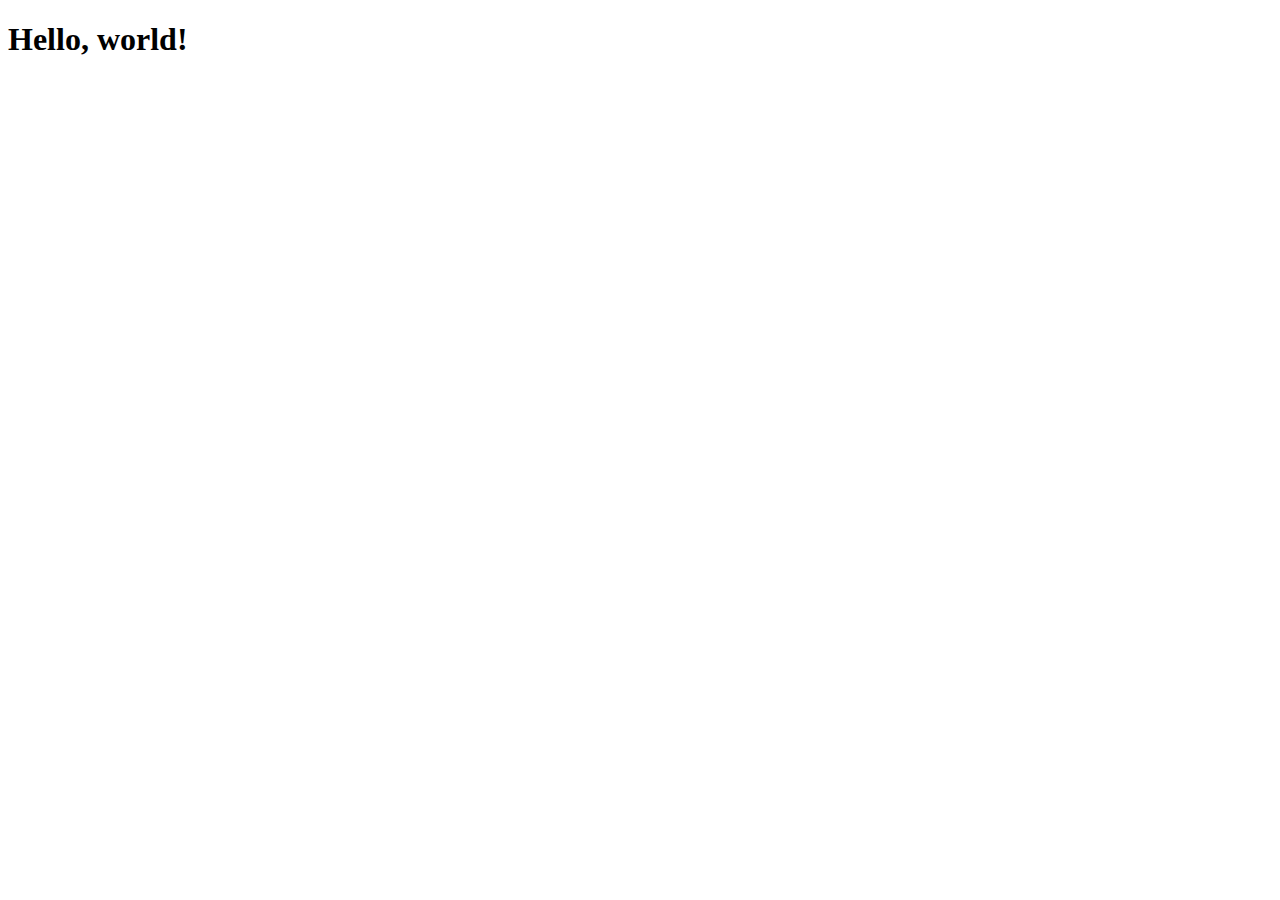
==== index.html @ ada44abc "tercer comentario" ====
<!doctype html>
<html lang="en">
  <head>
    <meta charset="utf-8">
    <meta name="viewport" content="width=device-width, initial-scale=1">
    <link href="estilos/estilos.css" rel="stylesheet">
    <!-- Bootstrap CSS -->
    <link href="https://cdn.jsdelivr.net/npm/bootstrap@5.0.1/dist/css/bootstrap.min.css" rel="stylesheet" integrity="sha384-+0n0xVW2eSR5OomGNYDnhzAbDsOXxcvSN1TPprVMTNDbiYZCxYbOOl7+AMvyTG2x" crossorigin="anonymous">

    <title>Hello, world!</title>
  </head>
  <body>
    <h1>Hello, world!</h1>

    <script src="https://cdn.jsdelivr.net/npm/bootstrap@5.0.1/dist/js/bootstrap.bundle.min.js" integrity="sha384-gtEjrD/SeCtmISkJkNUaaKMoLD0//ElJ19smozuHV6z3Iehds+3Ulb9Bn9Plx0x4" crossorigin="anonymous"></script>
    <script src="https://cdn.jsdelivr.net/npm/bootstrap@5.0.1/dist/js/bootstrap.bundle.min.js" integrity="sha384-gtEjrD/SeCtmISkJkNUaaKMoLD0//ElJ19smozuHV6z3Iehds+3Ulb9Bn9Plx0x4" crossorigin="anonymous"></script>

    <!-- Option 2: Separate Popper and Bootstrap JS -->
    <!--
    <script src="https://cdn.jsdelivr.net/npm/@popperjs/core@2.9.2/dist/umd/popper.min.js" integrity="sha384-IQsoLXl5PILFhosVNubq5LC7Qb9DXgDA9i+tQ8Zj3iwWAwPtgFTxbJ8NT4GN1R8p" crossorigin="anonymous"></script>
    <script src="https://cdn.jsdelivr.net/npm/bootstrap@5.0.1/dist/js/bootstrap.min.js" integrity="sha384-Atwg2Pkwv9vp0ygtn1JAojH0nYbwNJLPhwyoVbhoPwBhjQPR5VtM2+xf0Uwh9KtT" crossorigin="anonymous"></script>
    -->
  </body>
</html>
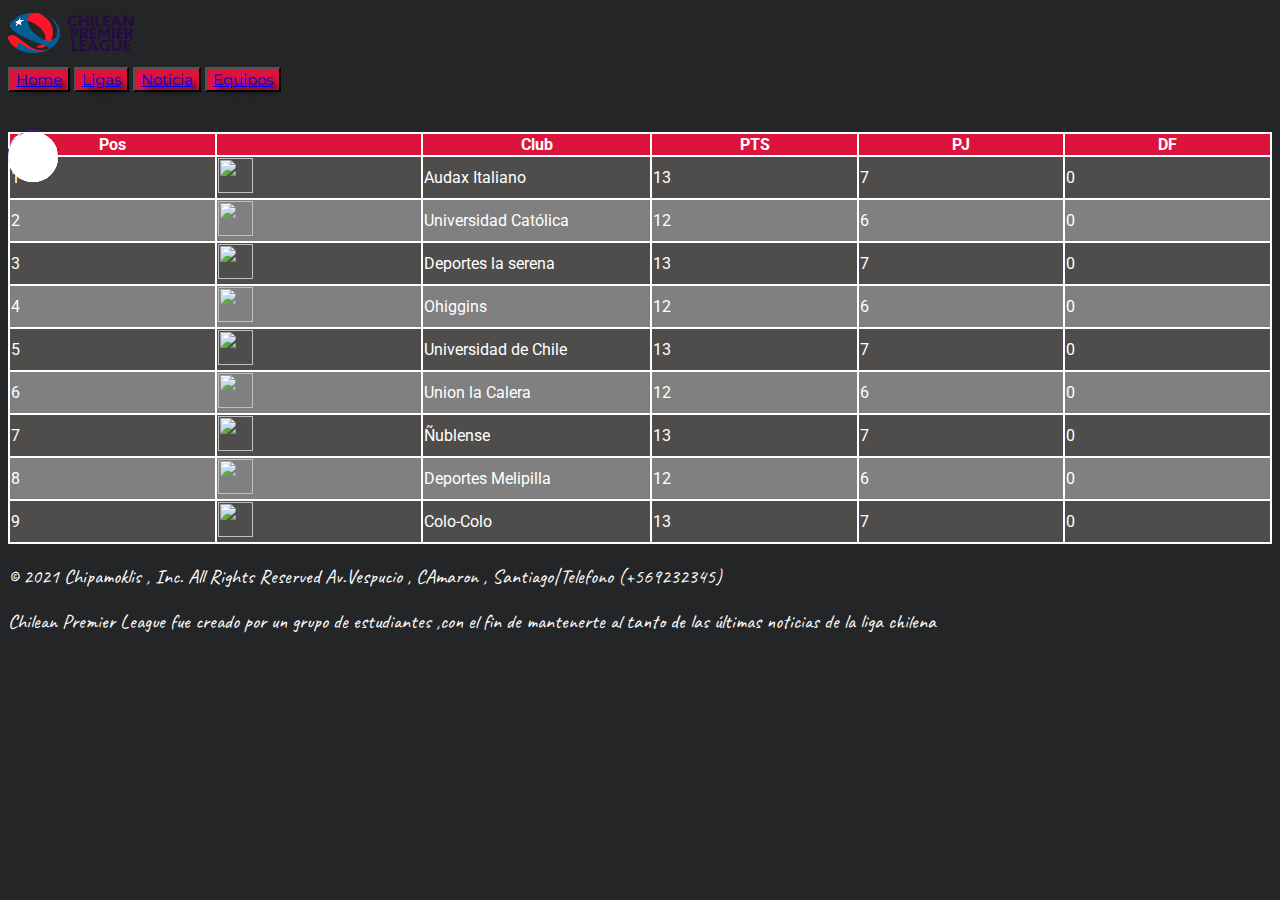
==== commit 13e222bf: "actualizacion noticias" ====
--- a/index.html
+++ b/index.html
@@ -1,24 +1,216 @@
 <!doctype html>
 <html lang="en">
-  <head>
-    <meta charset="utf-8">
-    <meta name="viewport" content="width=device-width, initial-scale=1">
-    <link href="estilos/estilos.css" rel="stylesheet">
-    <!-- Bootstrap CSS -->
-    <link href="https://cdn.jsdelivr.net/npm/bootstrap@5.0.1/dist/css/bootstrap.min.css" rel="stylesheet" integrity="sha384-+0n0xVW2eSR5OomGNYDnhzAbDsOXxcvSN1TPprVMTNDbiYZCxYbOOl7+AMvyTG2x" crossorigin="anonymous">
-
-    <title>Hello, world!</title>
-  </head>
-  <body>
-    <h1>Hello, world!</h1>
-
-    <script src="https://cdn.jsdelivr.net/npm/bootstrap@5.0.1/dist/js/bootstrap.bundle.min.js" integrity="sha384-gtEjrD/SeCtmISkJkNUaaKMoLD0//ElJ19smozuHV6z3Iehds+3Ulb9Bn9Plx0x4" crossorigin="anonymous"></script>
-    <script src="https://cdn.jsdelivr.net/npm/bootstrap@5.0.1/dist/js/bootstrap.bundle.min.js" integrity="sha384-gtEjrD/SeCtmISkJkNUaaKMoLD0//ElJ19smozuHV6z3Iehds+3Ulb9Bn9Plx0x4" crossorigin="anonymous"></script>
-
-    <!-- Option 2: Separate Popper and Bootstrap JS -->
-    <!--
-    <script src="https://cdn.jsdelivr.net/npm/@popperjs/core@2.9.2/dist/umd/popper.min.js" integrity="sha384-IQsoLXl5PILFhosVNubq5LC7Qb9DXgDA9i+tQ8Zj3iwWAwPtgFTxbJ8NT4GN1R8p" crossorigin="anonymous"></script>
-    <script src="https://cdn.jsdelivr.net/npm/bootstrap@5.0.1/dist/js/bootstrap.min.js" integrity="sha384-Atwg2Pkwv9vp0ygtn1JAojH0nYbwNJLPhwyoVbhoPwBhjQPR5VtM2+xf0Uwh9KtT" crossorigin="anonymous"></script>
-    -->
-  </body>
+
+<head>
+  <meta charset="utf-8">
+  <meta name="viewport" content="width=device-width, initial-scale=1">
+
+  <!-- Bootstrap CSS -->
+  <link href="https://cdn.jsdelivr.net/npm/bootstrap@5.0.1/dist/css/bootstrap.min.css" rel="stylesheet"
+    integrity="sha384-+0n0xVW2eSR5OomGNYDnhzAbDsOXxcvSN1TPprVMTNDbiYZCxYbOOl7+AMvyTG2x" crossorigin="anonymous">
+  <link href="estilos/estilos.css" rel="stylesheet">
+
+
+  <link type="text/css" rel="stylesheet" href="https://www.gstatic.com/firebasejs/ui/4.8.0/firebase-ui-auth.css" />
+  <!-- Alo -->
+
+
+  <link rel="preconnect" href="https://fonts.gstatic.com">
+<link href="https://fonts.googleapis.com/css2?family=Roboto:ital,wght@0,400;0,700;1,900&display=swap" rel="stylesheet">
+<link href="https://fonts.googleapis.com/css2?family=Odibee+Sans&family=Roboto:ital,wght@0,400;0,700;1,900&display=swap" rel="stylesheet">  
+<link href="https://fonts.googleapis.com/css2?family=Odibee+Sans&family=Roboto:ital,wght@0,400;0,700;1,900&display=swap" rel="stylesheet">
+<link href="https://fonts.googleapis.com/css2?family=Montserrat:ital@1&family=Permanent+Marker&display=swap" rel="stylesheet"><title>Chilean Premier League</title>
+<link href="https://fonts.googleapis.com/css2?family=Caveat&display=swap" rel="stylesheet">
+<script src="https://kit.fontawesome.com/6477be5b99.js" crossorigin="anonymous"></script>
+
+<script src="https://www.gstatic.com/firebasejs/8.6.2/firebase-app.js"></script>
+<script src="https://www.gstatic.com/firebasejs/8.6.2/firebase-firestore.js"></script>
+<script src="https://www.gstatic.com/firebasejs/7.14.4/firebase-auth.js"></script>
+<script src="https://www.gstatic.com/firebasejs/ui/4.8.0/firebase-ui-auth.js"></script>
+
+</head>
+
+
+<body>
+  <header>
+    <div class="container-fluid">
+      <div class="row justify-content-sm-between">
+        <div class="col-xs-12 col-sm-12 col-md-2 text-center" id="opcion">
+          <img src="recursos/logo.png" alt="" class="logo" id="logo">
+        </div>
+
+        <div class="col-xs-12 col-sm-12 col-md-8 text-center" id="cabeza">
+          <div class="btn-group " role="group" aria-label="Basic mixed styles example">
+            <button type="button" class="btn botonHeader"><a href="index.html" class="links">Home</a></button>
+            <button type="button" class="btn botonHeader"><a href="ligas.html" class="links">Ligas</a></button>
+            <button type="button" class="btn botonHeader"><a href="pag_noticias.html" class="links">Noticia</a></button>
+            <button type="button" class="btn botonHeader"><a href="equipos.html" class="links">Equipos</a></button>
+            
+          </div>
+        </div>
+        <div class="col-xs-12 col-sm-12 col-md-2 text-center">
+          <div class="nav text-center">
+            <input type="checkbox" name="" id="" class="check">
+            <div class="openButtom">
+              <i class="fas fa-futbol"></i>
+            </div>
+            <div class="options">
+                <div>
+                  <a href=""><img src="recursos/unionLaCalera.svg" width="50px" height="50px" class="iconotif">
+                  </a>
+                </div>
+                <div>
+                  <a href=""><img src="recursos/Ohiggins.svg" width="50px" height="50px" class="iconotif">
+                  </a>
+                </div>
+
+                <div>
+                  <a href=""><img src="recursos/ColoColo.svg" width="50px" height="50px" class="iconotif">
+                  </a>
+                </div>
+
+                <div>
+                  <a href=""><img src="recursos/nublense.svg" width="50px" height="50px" class="iconotif">
+                  </a>
+                </div>
+                <div>
+                  <a href=""><img src="recursos/universidadChile.svg" width="50px" height="50px" class="iconotif">
+                  </a>
+                </div>
+                
+
+            </div>
+          </div>
+        </div>
+        
+      </div>
+      
+    </div>
+
+  </header>
+  <div id="contenido">
+      <div class="row text-center">
+        <div class="col-md-6 ml-md-auto">
+
+          <table class="default " id="tablaPosiciones">
+            <tr>
+              <th>Pos</th>
+              <th></th>
+              <th>Club</th>
+              <th>PTS</th>
+              <th>PJ</th>
+              <th>DF</th>
+            </tr>
+            <tr class="itemImpar">
+              <td>1</td>
+              <td><img src="recursos/audaxItaliano.svg" width="35px" height="35px"></td>
+              <td>Audax Italiano </td>
+              <td>13</td>
+              <td>7</td>
+              <td>0</td>
+            </tr>
+            <tr class="itemPar">
+              <td>2</td>
+              <td><img src="recursos/UniversidadCatolica.svg" width="35px" height="35px"></td>
+              <td>Universidad Católica </td>
+              <td>12</td>
+              <td>6</td>
+              <td>0</td>
+            </tr>
+            <tr class="itemImpar">
+              <td>3</td>
+              <td><img src="recursos/DeportesLaSerena.svg" width="35px" height="35px"></td>
+              <td>Deportes la serena </td>
+              <td>13</td>
+              <td>7</td>
+              <td>0</td>
+            </tr>
+            <tr class="itemPar">
+              <td>4</td>
+              <td><img src="recursos/Ohiggins.svg" width="35px" height="35px"></td>
+              <td>Ohiggins</td>
+              <td>12</td>
+              <td>6</td>
+              <td>0</td>
+            </tr>
+            <tr class="itemImpar">
+              <td>5</td>
+              <td><img src="recursos/universidadChile.svg" width="35px" height="35px"></td>
+              <td>Universidad de Chile</td>
+              <td>13</td>
+              <td>7</td>
+              <td>0</td>
+            </tr>
+            <tr class="itemPar">
+              <td>6</td>
+              <td><img src="recursos/unionLaCalera.svg" width="35px" height="35px"></td>
+              <td>Union la Calera</td>
+              <td>12</td>
+              <td>6</td>
+              <td>0</td>
+            </tr>
+            <tr class="itemImpar">
+              <td>7</td>
+              <td><img src="recursos/nublense.svg" width="35px" height="35px"></td>
+              <td>Ñublense</td>
+              <td>13</td>
+              <td>7</td>
+              <td>0</td>
+            </tr>
+            <tr class="itemPar">
+              <td>8</td>
+              <td><img src="recursos/DeportesMelipilla.svg" width="35px" height="35px"></td>
+              <td>Deportes Melipilla</td>
+              <td>12</td>
+              <td>6</td>
+              <td>0</td>
+            </tr>
+            <tr class="itemImpar">
+              <td>9</td>
+              <td><img src="recursos/ColoColo.svg" width="35px" height="35px"></td>
+              <td>Colo-Colo</td>
+              <td>13</td>
+              <td>7</td>
+              <td>0</td>
+            </tr>
+          </table>
+        </div>
+        <div class="col-md-6">
+          <div class="row" id="contenedorCardsNoticias">
+            <!--
+            <div class="col-md-12 col-lg-6">
+              <div class="card">
+                <img class="card-img-top" src="recursos/noticia1.jpg" width="250px" height="150px" alt="Card image cap">
+                <div class="card-body">
+                  <h5 class="card-title">Noticia</h5>
+                  <p class="card-text">Lorem ipsum dolor sit amet consectetur adipisicing elit. Dolorem unde nobis sunt mollitia nisi optio quas aperiam corporis vitae? Et, ipsam quis.</p>
+                </div>
+              </div>
+            </div>
+            -->
+        </div>
+        </div>
+        
+      </div>
+      
+  </div>
+  <footer >
+    <div class="container-fluid">
+      <p ></p>© 2021 Chipamoklis , Inc. All Rights Reserved Av.Vespucio , CAmaron ,
+         Santiago|Telefono (+569232345)</p>
+         <p >Chilean Premier League fue creado por un grupo de estudiantes ,con el fin de mantenerte al tanto de las últimas
+        noticias de la liga chilena</p>
+    </div>
+  </footer>
+  <!-- anhadi otro comentario :^) -->
+  <script src="https://cdn.jsdelivr.net/npm/bootstrap@5.0.1/dist/js/bootstrap.bundle.min.js"
+    integrity="sha384-gtEjrD/SeCtmISkJkNUaaKMoLD0//ElJ19smozuHV6z3Iehds+3Ulb9Bn9Plx0x4" crossorigin="anonymous">
+  </script>
+  <script src="https://cdn.jsdelivr.net/npm/bootstrap@5.0.1/dist/js/bootstrap.bundle.min.js"
+    integrity="sha384-gtEjrD/SeCtmISkJkNUaaKMoLD0//ElJ19smozuHV6z3Iehds+3Ulb9Bn9Plx0x4" crossorigin="anonymous">
+  </script>
+  <script src="JS/indexNoticias.js">
+  </script>
+</body>
+
 </html>--- a/estilos/estilos.css
+++ b/estilos/estilos.css
@@ -0,0 +1,354 @@
+/*Esto se mantiene*/
+body {
+    background: #232526;
+    /* fallback for old browsers */
+    background: -webkit-linear-gradient(to center, #232526, #414345);
+    /* Chrome 10-25, Safari 5.1-6 */
+    background: linear-gradient(to center, #232526, #414345);
+    /* W3C, IE 10+/ Edge, Firefox 16+, Chrome 26+, Opera 12+, Safari 7+ */
+
+    font-family: 'Roboto', sans-serif;
+}
+.nav{
+    margin-top: 10px;
+    margin-bottom: 40px;
+    width: 100%;
+}
+.iconotif{
+    border-radius: 50%;
+}
+.fondo {
+    width: 100%;
+    background-repeat: repeat-y;
+}
+
+#contenido {
+    width: 100%;
+    height: auto;
+    margin: auto;
+    margin-top: 10px;
+    background-image: url('../recursos/PantallaPrincipalV1.jpg');
+}
+
+.botonHeader {
+    background-color: crimson;
+    margin-top: 10px;
+    color: #eeee;
+    border-color: black;
+    font-size: 15px;
+    font-family: 'Montserrat',sans-serif;
+    text-shadow: 5px 5px 5px black;
+}
+
+#descripcionTabla {
+    background-color: crimson;
+}
+
+.itemImpar {
+    background-color: #4E4D4C;
+}
+
+.itemPar {
+    background-color: gray;
+}
+
+#logo {
+    margin-top: 5px;
+    margin-left: 0;
+    height: 40px;
+    width: auto;
+}
+
+#tablaPosiciones {
+    margin-inline: auto;
+    margin-top: 20px;
+    margin-bottom: 20px;
+    color: white;
+    background-color: white;
+}
+
+th {
+    width: 5%;
+    background-color: crimson;
+}
+
+td {
+    width: 5%;
+    font-style: inherit;
+    margin-right: 30px;
+}
+
+tr {
+    transition: all 0.25s;
+    box-shadow: 0 2px 2px rgba(0, 0, 0, 0);
+}
+
+tr:hover {
+    transform: translateY(-15px);
+    box-shadow: 0 12px 16px rgba(0, 0, 0, 0.2);
+}
+
+.card {
+    margin-inline: auto;
+    margin-top: 20px;
+    margin-bottom: 20px;
+    height: 350px;
+    width: 260px;
+    color: white;
+    border-radius: 10px;
+    background-color: crimson;
+    transition: all 0.25s;
+    box-shadow: 0 2px 2px rgba(0, 0, 0, 0);
+    border-color:black;
+}
+
+.card-title {
+    font-family: 'Montserrat',sans-serif;
+    color: white;
+}
+
+.card:hover {
+    transform: translateY(-15px);
+    box-shadow: 0 12px 16px rgba(0, 0, 0, 0.2);
+}
+
+.card-img-top {
+    border-top-left-radius: 10px;
+    border-top-right-radius: 10px;
+}
+
+
+
+footer {
+    display: block;
+    color: white;
+    font-size: 20px;
+    font-family: 'Caveat',cursive;
+}
+
+
+/*   Noticia-plantilla  la plantilla tiene
+    degradado que se va oscureciendo
+    a medida que se aleja del contenido del centro,
+    si quieren cambiarlo me avisan.*/
+
+.lateralizq {
+    background: #e52d27;
+    background: -webkit-linear-gradient(to left, #e52d27, #b31217);
+    background: linear-gradient(to left, #e52d27, #b31217);
+
+}
+
+.lateralder {
+    background: #e52d27;
+    background: -webkit-linear-gradient(to right, #e52d27, #b31217);
+    background: linear-gradient(to right, #e52d27, #b31217);
+
+}
+
+.centro {
+    background-color: #e52d27;
+    padding: 10px;
+}
+
+.texto-noticias {
+    font-family: 'Gill Sans', 'Gill Sans MT', Calibri, 'Trebuchet MS', sans-serif;
+    color: white;  
+}
+.carousel-caption{
+    background-color: rgba(0, 0, 0, .6);
+}
+.caja_texto{
+    margin-left: 100px;
+    background-color: rgba(228, 228, 228, 0.933);
+    padding: 10px;
+}
+.to-top {
+    background: white;
+    position: fixed;
+    bottom: 16px;
+    right:32px;
+    width:50px;
+    height:50px;
+    border-radius: 50%;
+    display: flex;
+    align-items: center;
+    justify-content: center;
+    font-size:32px;
+    color:#1f1f1f;
+    text-decoration: none;
+    opacity:0;
+ 
+    transition: all .4s;
+  }
+  
+  .to-top.active {
+    bottom:32px;
+    pointer-events: auto;
+    opacity:1;
+  }
+
+/*
+ Dogo feo, no borren esto es para no perderme cuando modifico mi parte :^)
+*/
+
+
+
+#tablaligas{
+    margin-inline: auto;
+    margin-top: 50px;
+    margin-bottom: 50px;
+    color: white;
+    background-color: transparent;
+
+}
+#footer {
+   position:fixed;
+   left:0px;
+   bottom:0px;
+   height: 10px;
+   width:100%;
+   background-color: rgba(22, 22, 22, 0.288);
+}
+.parent {
+    height: 200px;
+    background: #afa7a7;
+    display: flex;
+    align-items: center;
+    justify-content: center;
+    }
+ .child {
+    background-color: #FFFF00;
+    width: 100px;
+    height: 100px;
+ }
+ .margin{
+     margin-left:  20px; 
+     margin-right: 20px;
+ }
+ 
+ .btnComentar{
+     background-color: white;
+     margin-top: 10px;
+     margin-bottom: 20px;
+     border-radius: 10px;
+ }
+ .media{
+     background-color: whitesmoke;
+     margin-bottom: 10px;
+     border-radius: 10px;
+ }
+ .mediaInicio{
+     text-align: start;
+ }
+ .mediaFin{
+     text-align: end;
+ }
+ .fotoUser{
+     margin-top: 5px;
+ }
+ .card2 {
+    margin-inline: auto;
+    margin-top: 20px;
+    margin-bottom: 20px;
+    height: 250px;
+    width: 150px;
+    color: black;
+    border-radius: 10px;
+    background-color: white;
+    transition: all 0.25s;
+    box-shadow: 0 2px 2px rgba(0, 0, 0, 0);
+    border-color:black;
+    text-align: center;
+    font-size: 12px;
+}
+
+.card2-title {
+    font-family: 'Montserrat',sans-serif;
+    color: black;
+}
+.card2:hover {
+    transform: translateY(-15px);
+    box-shadow: 0 12px 16px rgba(0, 0, 0, 0.2);
+}
+
+.card2-img-top {
+    border-top-left-radius: 10px;
+    border-top-right-radius: 10px;
+}
+
+
+.options > div{
+    z-index: 10;
+    transition: allb450ms linear;
+}
+.check, .openButtom, .options > div{
+    width: 50px;
+    height: 50px;
+    position: absolute;
+    background-color:white;
+    border-radius: 50%;
+    display: flex;
+    align-items: center;
+    justify-content: center;
+    cursor: pointer;
+}
+div i{
+    color: #041119;
+    font-size: 24px;
+}
+.openButtom{
+    transform: rotate(8deg);
+    transform: transform 450ms ease;
+    z-index: 20;
+    background-color:white;
+}
+.check{
+    opacity: 0;
+    z-index: 30;
+}
+.check:checked ~ .openButtom ~ .options > 
+div:nth-child(1){
+    margin-top: 60px;
+}
+.check:checked ~ .openButtom ~ .options > 
+div:nth-child(2){
+    margin-top: 120px;
+}
+.check:checked ~ .openButtom ~ .options > 
+div:nth-child(3){
+    margin-top: 180px;
+}
+.check:checked ~ .openButtom ~ .options > 
+div:nth-child(4){
+    margin-top: 240px;
+}
+.check:checked ~ .openButtom ~ .options > 
+div:nth-child(5){
+    margin-top: 300px;
+}
+.check:checked ~ .openButtom{
+    transform: rotate(180deg);
+}
+.login-btn {
+    width: 85px;
+    line-height: 38px;
+    padding: 0;
+    color: rgba(4,4,19,0.56);
+    text-align: center;
+    border-radius: 10px;
+    background-color: white;
+    text-decoration: none;
+}
+.opcionComentarios{
+    color: darkslategray;
+    text-decoration: none;
+    background-color: gainsboro;
+    border-radius: 10px;
+}
+
+/*nacho parte mia*/
+#mojon{
+    text-align: center;
+    color: white;
+}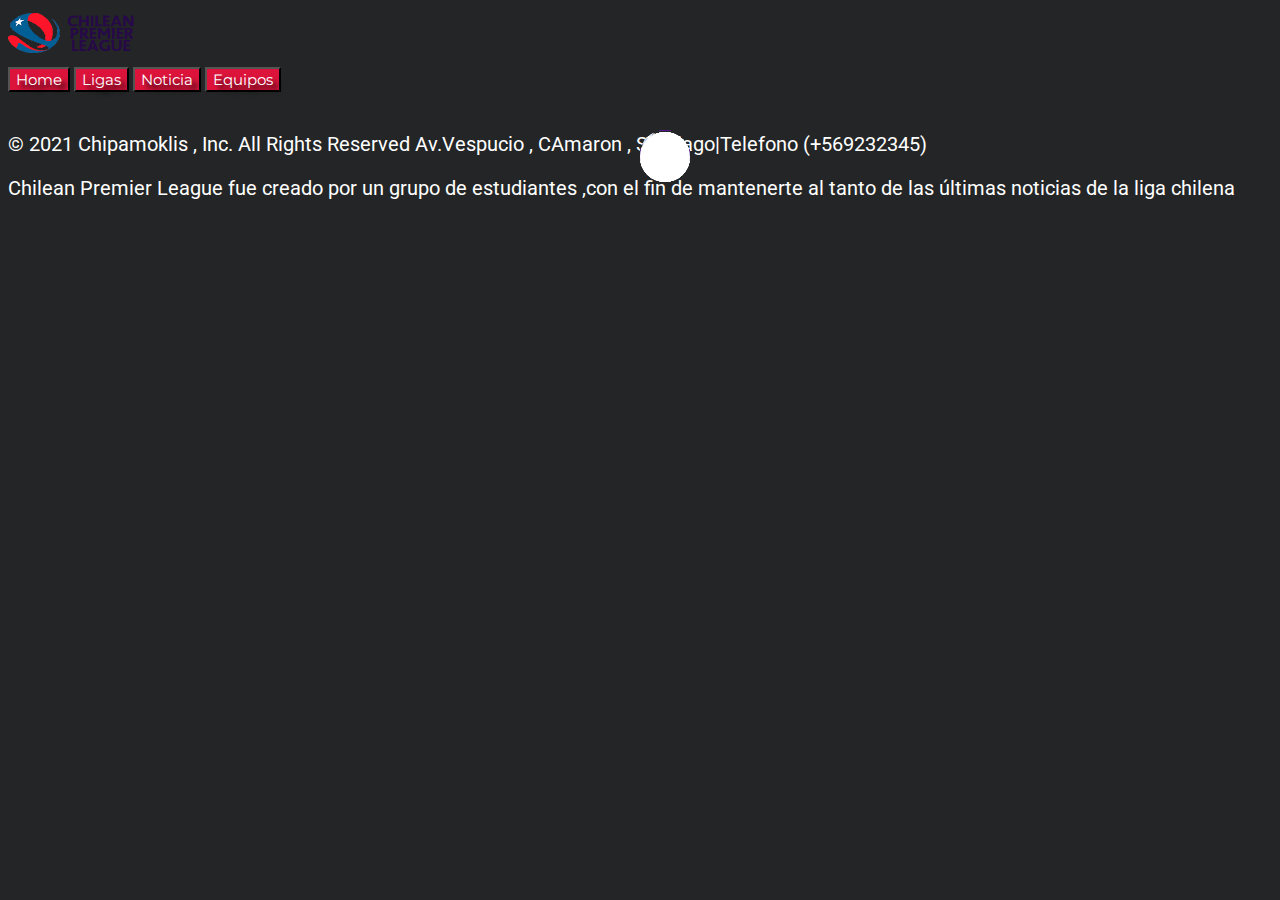
==== commit 73dc578e: "notifi" ====
--- a/index.html
+++ b/index.html
@@ -23,10 +23,9 @@
 <link href="https://fonts.googleapis.com/css2?family=Caveat&display=swap" rel="stylesheet">
 <script src="https://kit.fontawesome.com/6477be5b99.js" crossorigin="anonymous"></script>
 
-<script src="https://www.gstatic.com/firebasejs/8.6.2/firebase-app.js"></script>
-<script src="https://www.gstatic.com/firebasejs/8.6.2/firebase-firestore.js"></script>
-<script src="https://www.gstatic.com/firebasejs/7.14.4/firebase-auth.js"></script>
-<script src="https://www.gstatic.com/firebasejs/ui/4.8.0/firebase-ui-auth.js"></script>
+
+
+
 
 </head>
 
@@ -50,7 +49,7 @@
         </div>
         <div class="col-xs-12 col-sm-12 col-md-2 text-center">
           <div class="nav text-center">
-            <input type="checkbox" name="" id="" class="check">
+            <input type="checkbox" name="" id="botonNotificaciones" class="check">
             <div class="openButtom">
               <i class="fas fa-futbol"></i>
             </div>
@@ -90,105 +89,11 @@
   </header>
   <div id="contenido">
       <div class="row text-center">
-        <div class="col-md-6 ml-md-auto">
+        <div class="col-md-6 ml-md-auto" id="contenedorItemEquipo">
 
-          <table class="default " id="tablaPosiciones">
-            <tr>
-              <th>Pos</th>
-              <th></th>
-              <th>Club</th>
-              <th>PTS</th>
-              <th>PJ</th>
-              <th>DF</th>
-            </tr>
-            <tr class="itemImpar">
-              <td>1</td>
-              <td><img src="recursos/audaxItaliano.svg" width="35px" height="35px"></td>
-              <td>Audax Italiano </td>
-              <td>13</td>
-              <td>7</td>
-              <td>0</td>
-            </tr>
-            <tr class="itemPar">
-              <td>2</td>
-              <td><img src="recursos/UniversidadCatolica.svg" width="35px" height="35px"></td>
-              <td>Universidad Católica </td>
-              <td>12</td>
-              <td>6</td>
-              <td>0</td>
-            </tr>
-            <tr class="itemImpar">
-              <td>3</td>
-              <td><img src="recursos/DeportesLaSerena.svg" width="35px" height="35px"></td>
-              <td>Deportes la serena </td>
-              <td>13</td>
-              <td>7</td>
-              <td>0</td>
-            </tr>
-            <tr class="itemPar">
-              <td>4</td>
-              <td><img src="recursos/Ohiggins.svg" width="35px" height="35px"></td>
-              <td>Ohiggins</td>
-              <td>12</td>
-              <td>6</td>
-              <td>0</td>
-            </tr>
-            <tr class="itemImpar">
-              <td>5</td>
-              <td><img src="recursos/universidadChile.svg" width="35px" height="35px"></td>
-              <td>Universidad de Chile</td>
-              <td>13</td>
-              <td>7</td>
-              <td>0</td>
-            </tr>
-            <tr class="itemPar">
-              <td>6</td>
-              <td><img src="recursos/unionLaCalera.svg" width="35px" height="35px"></td>
-              <td>Union la Calera</td>
-              <td>12</td>
-              <td>6</td>
-              <td>0</td>
-            </tr>
-            <tr class="itemImpar">
-              <td>7</td>
-              <td><img src="recursos/nublense.svg" width="35px" height="35px"></td>
-              <td>Ñublense</td>
-              <td>13</td>
-              <td>7</td>
-              <td>0</td>
-            </tr>
-            <tr class="itemPar">
-              <td>8</td>
-              <td><img src="recursos/DeportesMelipilla.svg" width="35px" height="35px"></td>
-              <td>Deportes Melipilla</td>
-              <td>12</td>
-              <td>6</td>
-              <td>0</td>
-            </tr>
-            <tr class="itemImpar">
-              <td>9</td>
-              <td><img src="recursos/ColoColo.svg" width="35px" height="35px"></td>
-              <td>Colo-Colo</td>
-              <td>13</td>
-              <td>7</td>
-              <td>0</td>
-            </tr>
-          </table>
         </div>
-        <div class="col-md-6">
-          <div class="row" id="contenedorCardsNoticias">
-            <!--
-            <div class="col-md-12 col-lg-6">
-              <div class="card">
-                <img class="card-img-top" src="recursos/noticia1.jpg" width="250px" height="150px" alt="Card image cap">
-                <div class="card-body">
-                  <h5 class="card-title">Noticia</h5>
-                  <p class="card-text">Lorem ipsum dolor sit amet consectetur adipisicing elit. Dolorem unde nobis sunt mollitia nisi optio quas aperiam corporis vitae? Et, ipsam quis.</p>
-                </div>
-              </div>
-            </div>
-            -->
-        </div>
+        <div class="col-md-6" id="contenedorCardsNoticias">
+         
         </div>
         
       </div>
@@ -202,6 +107,12 @@
         noticias de la liga chilena</p>
     </div>
   </footer>
+
+
+  <script src="https://www.gstatic.com/firebasejs/7.2.0/firebase.js"></script>
+
+
+
   <!-- anhadi otro comentario :^) -->
   <script src="https://cdn.jsdelivr.net/npm/bootstrap@5.0.1/dist/js/bootstrap.bundle.min.js"
     integrity="sha384-gtEjrD/SeCtmISkJkNUaaKMoLD0//ElJ19smozuHV6z3Iehds+3Ulb9Bn9Plx0x4" crossorigin="anonymous">
--- a/estilos/estilos.css
+++ b/estilos/estilos.css
@@ -9,10 +9,20 @@
 
     font-family: 'Roboto', sans-serif;
 }
+.links:link {
+    text-decoration: none;
+    color: #FFFFFF;
+}
+
+.links:visited {
+    color: #FFFFFF;
+}
+
 .nav{
     margin-top: 10px;
     margin-bottom: 40px;
     width: 100%;
+    margin-left: 50%;
 }
 .iconotif{
     border-radius: 50%;
@@ -58,7 +68,9 @@
     height: 40px;
     width: auto;
 }
-
+#iconoNotificacion{
+    margin-left: auto;
+}
 #tablaPosiciones {
     margin-inline: auto;
     margin-top: 20px;
@@ -123,7 +135,7 @@
     display: block;
     color: white;
     font-size: 20px;
-    font-family: 'Caveat',cursive;
+    
 }
 
 
@@ -298,8 +310,10 @@
     font-size: 24px;
 }
 .openButtom{
-    transform: rotate(8deg);
-    transform: transform 450ms ease;
+    transform: rotate(1deg);
+    
+    transition: all 0.25s;
+
     z-index: 20;
     background-color:white;
 }
@@ -330,6 +344,13 @@
 .check:checked ~ .openButtom{
     transform: rotate(180deg);
 }
+.columnaCentrada{
+    margin: auto;
+}
+.equipo{
+    background-image: url('../recursos/cardEquipo.jpg');
+}
+
 .login-btn {
     width: 85px;
     line-height: 38px;
